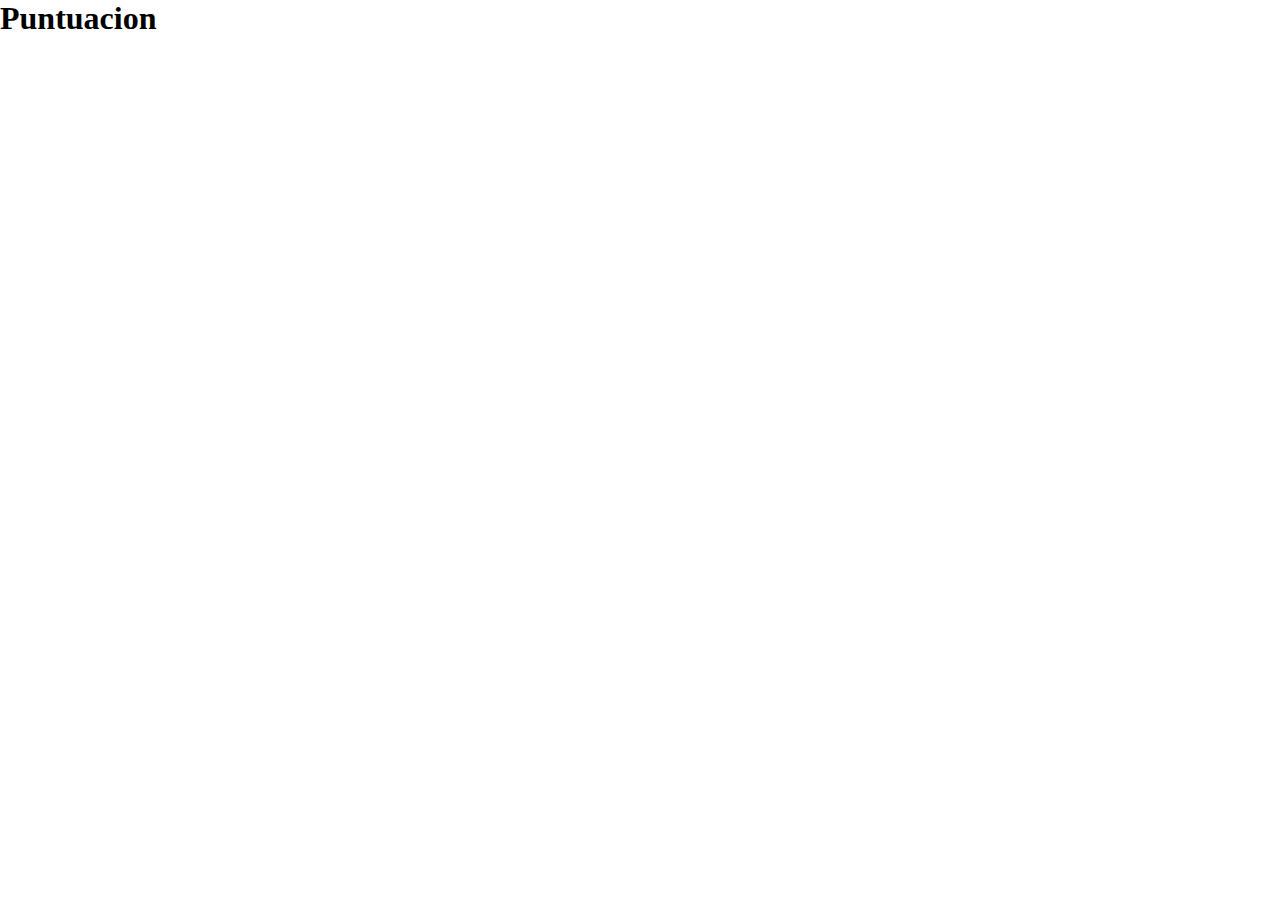
==== finalScores.html @ abb4c319 "index finalscores(text error pending)" ====
<!DOCTYPE html>
<html lang="en">
<head>
    <meta charset="UTF-8">
    <meta name="viewport" content="width=device-width, initial-scale=1.0">
    <link rel="stylesheet" href="./CSS/styles.css">
    <title>Document</title>
</head>
<body>
    <h1>Puntuacion</h1>
    <script src="./JS/script.js"></script>
</body>
</html>
---- CSS/styles.css ----
* {
  padding: 0;
  margin: 0;
  box-sizing: border-box;
  /* border: dotted; */
}

header {
  background-color: black;
  color: rgba(255, 255, 255, 0.96);
  padding: 1.5rem;
  text-align: center;
}

main {
  min-height: 90vh;
  width: 90%;
  margin: auto;
}

#index {
  display: flex;

  justify-content: center;
  /* text-align: center;  */
  align-items: center;
}

#question {
  display: flex;
  height: 200px;
  align-items: center;
  justify-content: center;
  flex-direction: column;
}

#question h2 {
  width: 70%;
  margin-top: 2rem;
}

#contSolution {
  width: 70%;
  height: 200px;
  display: flex;
  align-items: center;
  justify-content: center;
}

#contSolution #solution {
  width: 50%;
  text-align: center;
}

#title {
  /* display: flex; */
  flex-direction: column;
  justify-content: center;
  align-items: center;
  text-align: center;
}

#card {
  height: 500px;
  width: 70%;
  display: flex;
  flex-direction: column;
  margin: 20px auto;
  align-items: center;
}

ul {
  display: flex;
  list-style: none;
  width: 100%;
  height: 100%;
  flex-direction: column;
  gap: 20px;
  align-items: center;
  justify-content: space-between;
}

li {
  display: flex;
  width: 100%;
  height: 100px;
  text-align: center;
}

.btns {
  flex-grow: 1;
  border-radius: 5%;
}

footer {
  background-color: black;
  color: rgba(255, 255, 255, 0.96);
}

@media screen and (min-width: 800px) {
  ul {
    height: 200px;
    display: grid;
    grid-template-columns: 1fr 1fr;
    grid-template-rows: 1fr 1fr;
    gap: 10px;
  }

  #card {
    height: 70%;
    justify-content: center;
  }

  #contSolution {
    height: 400px;
  }
}
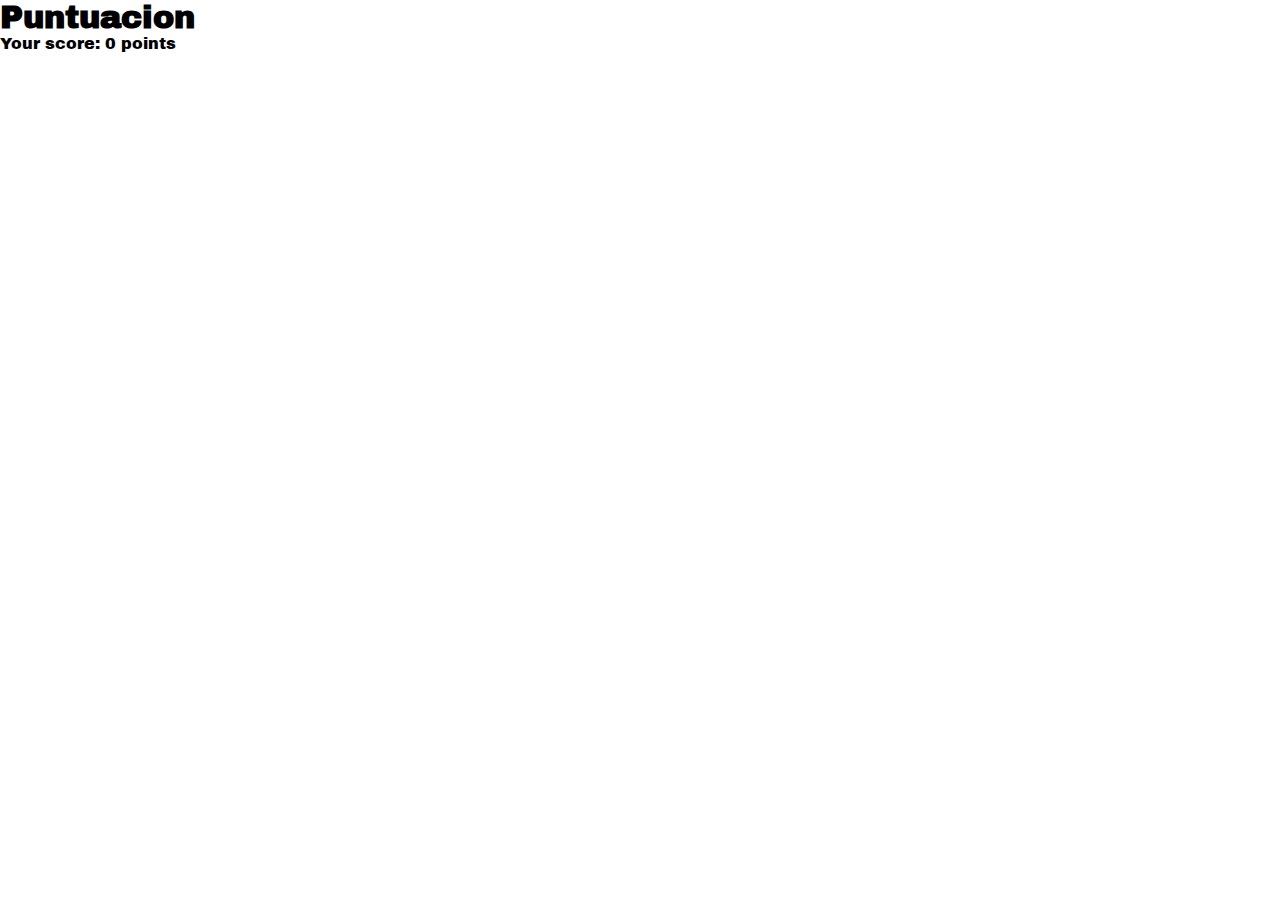
==== commit 322720ce: "test final scores pages" ====
--- a/finalScores.html
+++ b/finalScores.html
@@ -1,13 +1,14 @@
 <!DOCTYPE html>
 <html lang="en">
-<head>
-    <meta charset="UTF-8">
-    <meta name="viewport" content="width=device-width, initial-scale=1.0">
-    <link rel="stylesheet" href="./CSS/styles.css">
+  <head>
+    <meta charset="UTF-8" />
+    <meta name="viewport" content="width=device-width, initial-scale=1.0" />
+    <link rel="stylesheet" href="./CSS/styles.css" />
     <title>Document</title>
-</head>
-<body>
+  </head>
+  <body>
     <h1>Puntuacion</h1>
+    <p id="finalScore"></p>
     <script src="./JS/script.js"></script>
-</body>
-</html>+  </body>
+</html>
--- a/CSS/styles.css
+++ b/CSS/styles.css
@@ -1,15 +1,58 @@
+@import url("https://fonts.googleapis.com/css2?family=Archivo+Black&family=Inter&family=Lato:ital,wght@0,300;1,300&family=Montserrat:wght@400;700&display=swap");
+
 * {
   padding: 0;
   margin: 0;
   box-sizing: border-box;
+  font-family: "Archivo Black", sans-serif;
+
   /* border: dotted; */
 }
+@keyframes flicker {
+  0%,
+  20%,
+  40%,
+  60%,
+  70%,
+  80%,
+  90%,
+  100% {
+    background-color: green;
+  }
+  10%,
+  30%,
+  50% {
+    background-color: white;
+  }
+}
+
+@keyframes flickerCounter {
+  0%,
+  20%,
+  40%,
+  60%,
+  80%,
+  90%,
+  100% {
+    color: red;
+  }
+  10%,
+  30%,
+  50%,
+  70% {
+    color: black;
+  }
+}
 
 header {
   background-color: black;
   color: rgba(255, 255, 255, 0.96);
-  padding: 1.5rem;
-  text-align: center;
+  padding: 1rem;
+  text-align: center;
+}
+
+header h1 {
+  text-transform: uppercase;
 }
 
 main {
@@ -25,6 +68,23 @@
   /* text-align: center;  */
   align-items: center;
 }
+#index0 {
+  background-image: url(../img/wallPapperPrjct02.jpg);
+  background-position: center;
+  background-size: contain;
+  background-repeat: no-repeat;
+  background-color: black;
+}
+#index1 {
+  background-image: url(../img/wallPapperPrjct02.jpg);
+  background-position: center;
+  background-size: cover;
+  background-attachment: fixed;
+}
+
+#btnGo {
+  justify-content: center;
+}
 
 #question {
   display: flex;
@@ -35,8 +95,20 @@
 }
 
 #question h2 {
+  font-size: 1rem;
+  text-align: center;
+  padding: 1rem;
+  background-color: black;
   width: 70%;
   margin-top: 2rem;
+  color: rgba(255, 255, 255, 0.96);
+  /* text-shadow: 1px 2px 4px rgb(255, 255, 255); */
+  text-transform: uppercase;
+}
+#contSolution {
+  text-shadow: 1px 2px 4px rgb(255, 255, 255);
+  text-transform: uppercase;
+  font-size: 0.7rem;
 }
 
 #contSolution {
@@ -53,11 +125,20 @@
 }
 
 #title {
-  /* display: flex; */
-  flex-direction: column;
-  justify-content: center;
-  align-items: center;
-  text-align: center;
+  display: flex;
+  flex-direction: column;
+  justify-content: center;
+  align-items: center;
+}
+#textStart {
+  text-align: center;
+  background-color: black;
+  font-family: "Archivo Black", sans-serif;
+  font-size: 1rem;
+  padding: 1rem;
+  font-weight: bold;
+  color: rgba(255, 255, 255, 0.96);
+  /* text-shadow: 2px 2px 4px rgba(255, 255, 255, 0.5); */
 }
 
 #card {
@@ -95,6 +176,7 @@
 footer {
   background-color: black;
   color: rgba(255, 255, 255, 0.96);
+  padding: 1.5rem;
 }
 
 @media screen and (min-width: 800px) {
@@ -114,4 +196,15 @@
   #contSolution {
     height: 400px;
   }
-}
+  #index0 {
+    background-size: cover;
+  }
+  #textStart {
+    font-size: 2rem;
+  }
+  #index1 {
+    background-position: center;
+    background-size: cover;
+    background-repeat: no-repeat;
+  }
+}
